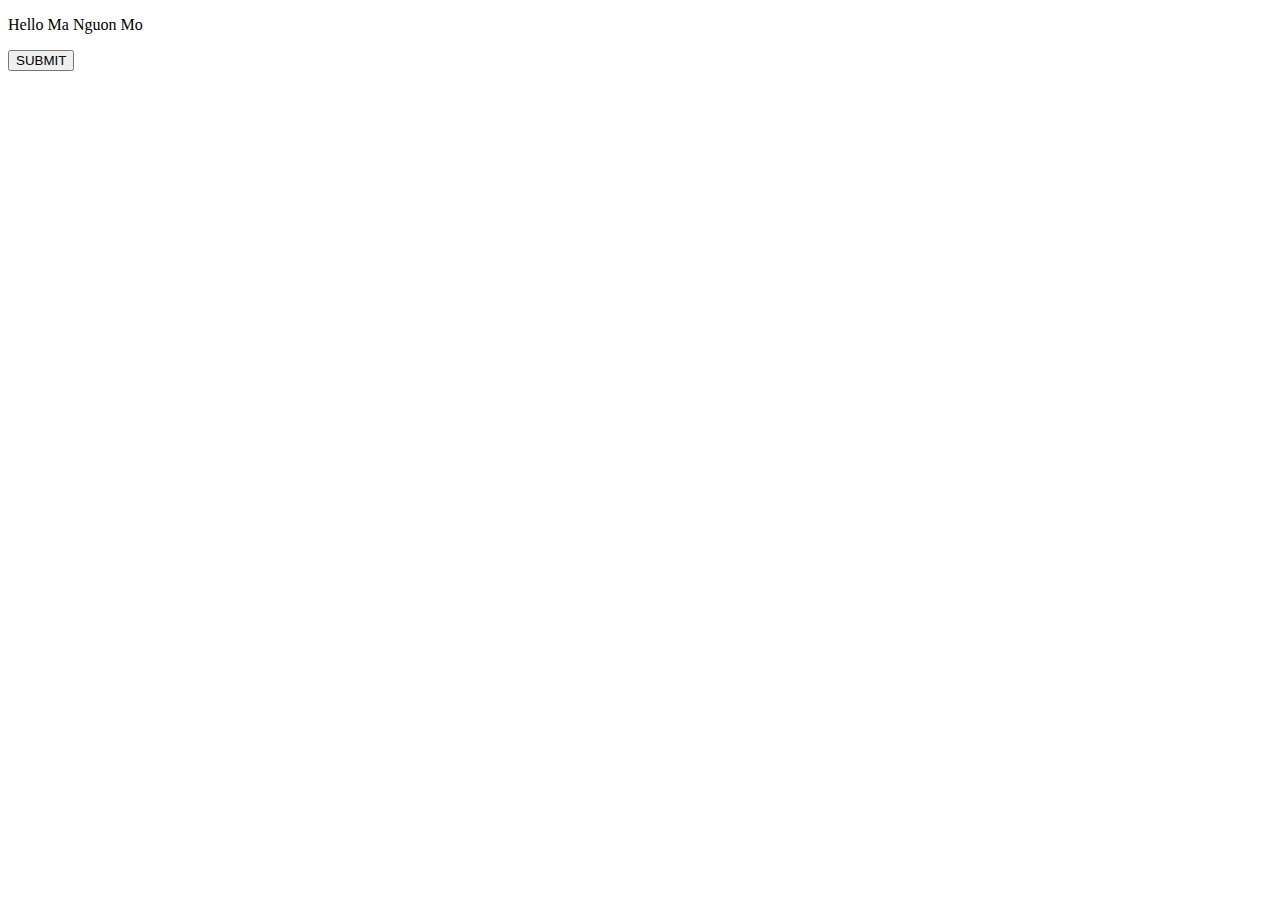
==== index.html @ a51031b6 "adđ index.html file" ====
<!DOCTYPE html>
<html lang="en">
<head>
    <meta charset="UTF-8">
    <meta http-equiv="X-UA-Compatible" content="IE=edge">
    <meta name="viewport" content="width=device-width, initial-scale=1.0">
    <title>Document</title>
</head>
<body>
    <p>Hello Ma Nguon Mo</p>
    <button>SUBMIT</button>
</body>
</html>
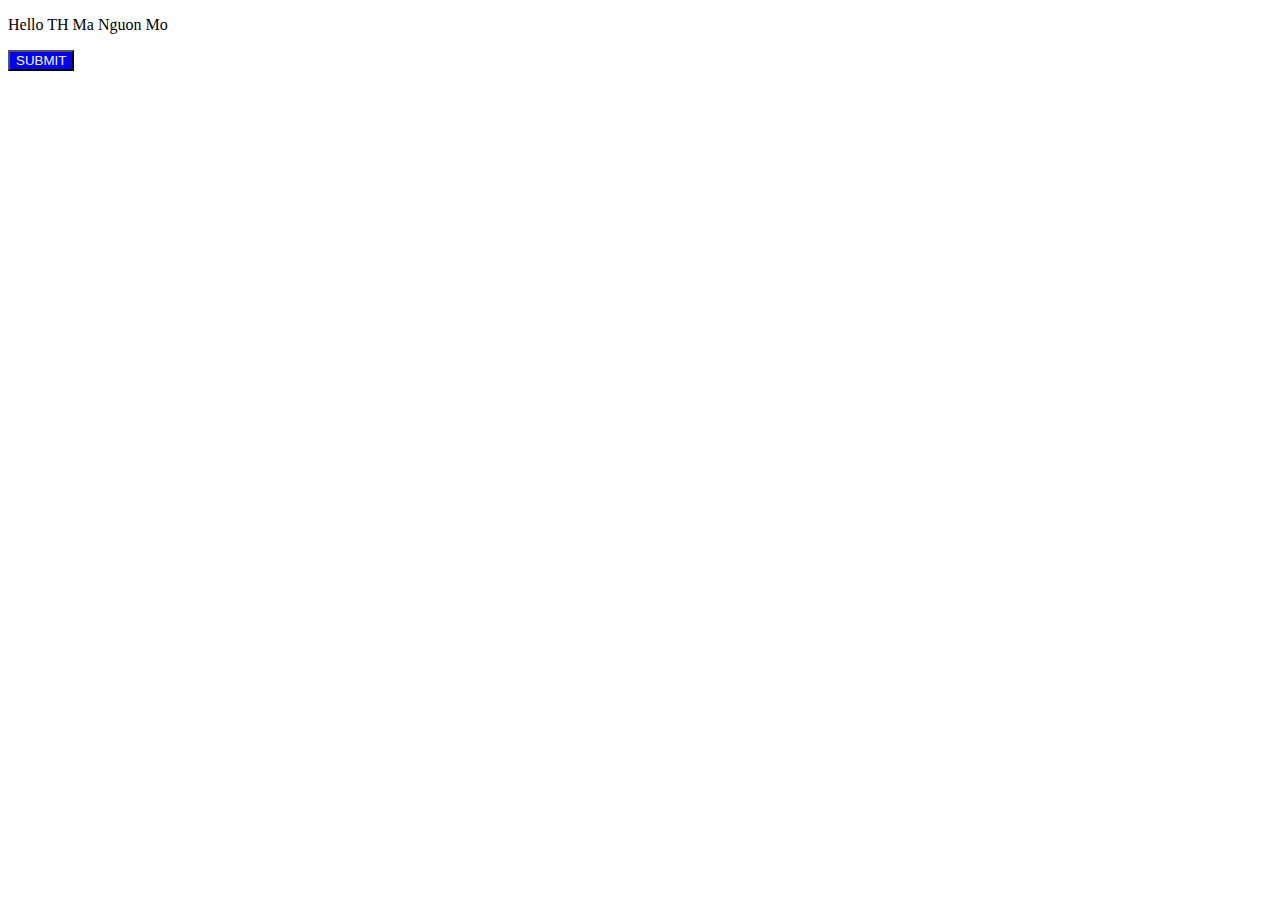
==== commit 06717049: "update index.html file" ====
--- a/index.html
+++ b/index.html
@@ -5,9 +5,11 @@
     <meta http-equiv="X-UA-Compatible" content="IE=edge">
     <meta name="viewport" content="width=device-width, initial-scale=1.0">
     <title>Document</title>
+    <link rel="stylesheet" href="index.css">
+    <link rel="stylesheet" href="index2.css">
 </head>
 <body>
-    <p>Hello Ma Nguon Mo</p>
+    <p>Hello TH Ma Nguon Mo</p>
     <button>SUBMIT</button>
 </body>
 </html>--- a/index.css
+++ b/index.css
@@ -0,0 +1,4 @@
+button{
+    background-color: blue;
+    color: rgb(255, 255, 255);
+}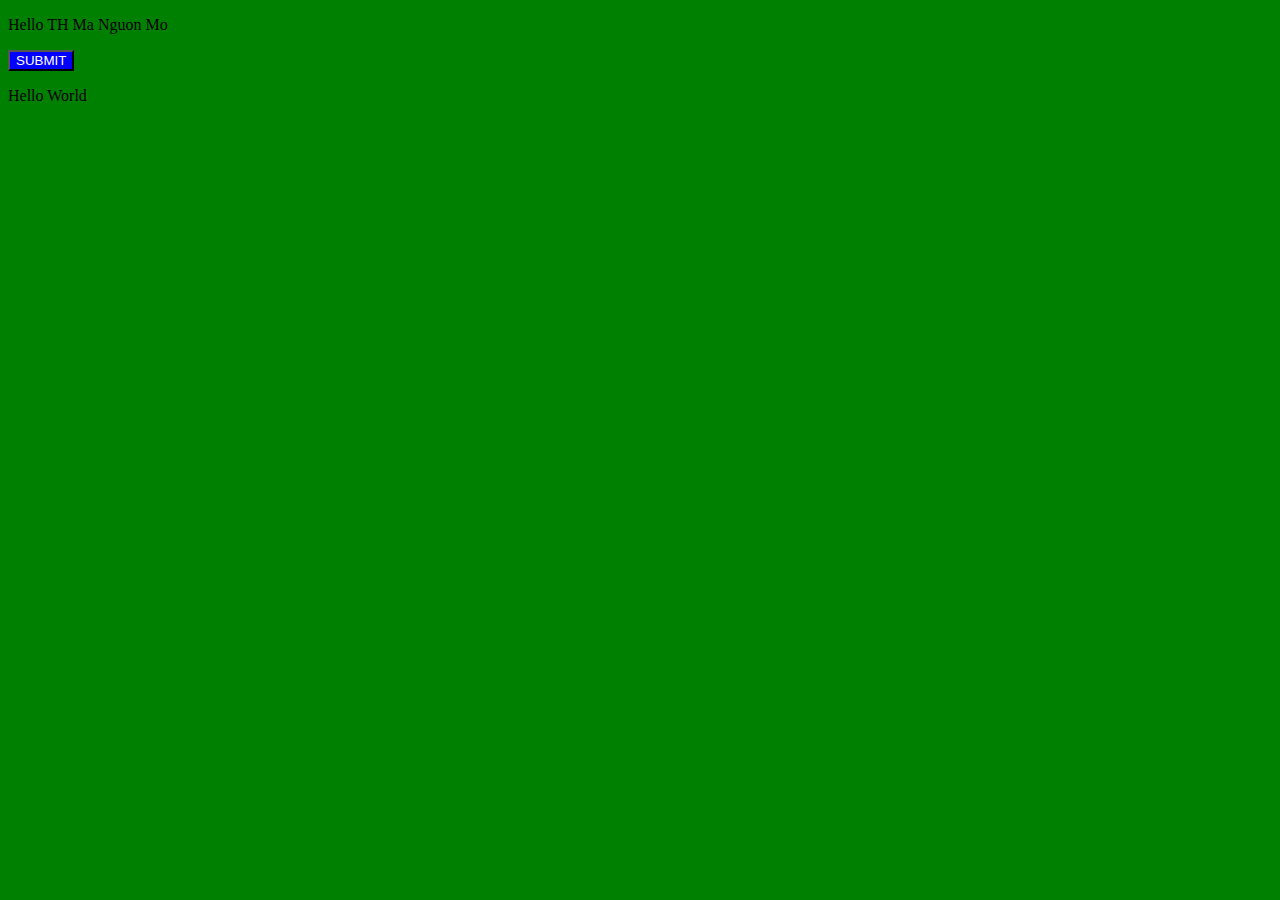
==== commit 898f32b7: "update index.html file" ====
--- a/index.html
+++ b/index.html
@@ -11,5 +11,6 @@
 <body>
     <p>Hello TH Ma Nguon Mo</p>
     <button>SUBMIT</button>
+    <p>Hello World</p>
 </body>
 </html>--- a/index2.css
+++ b/index2.css
@@ -0,0 +1,3 @@
+body {
+    background-color: green;
+}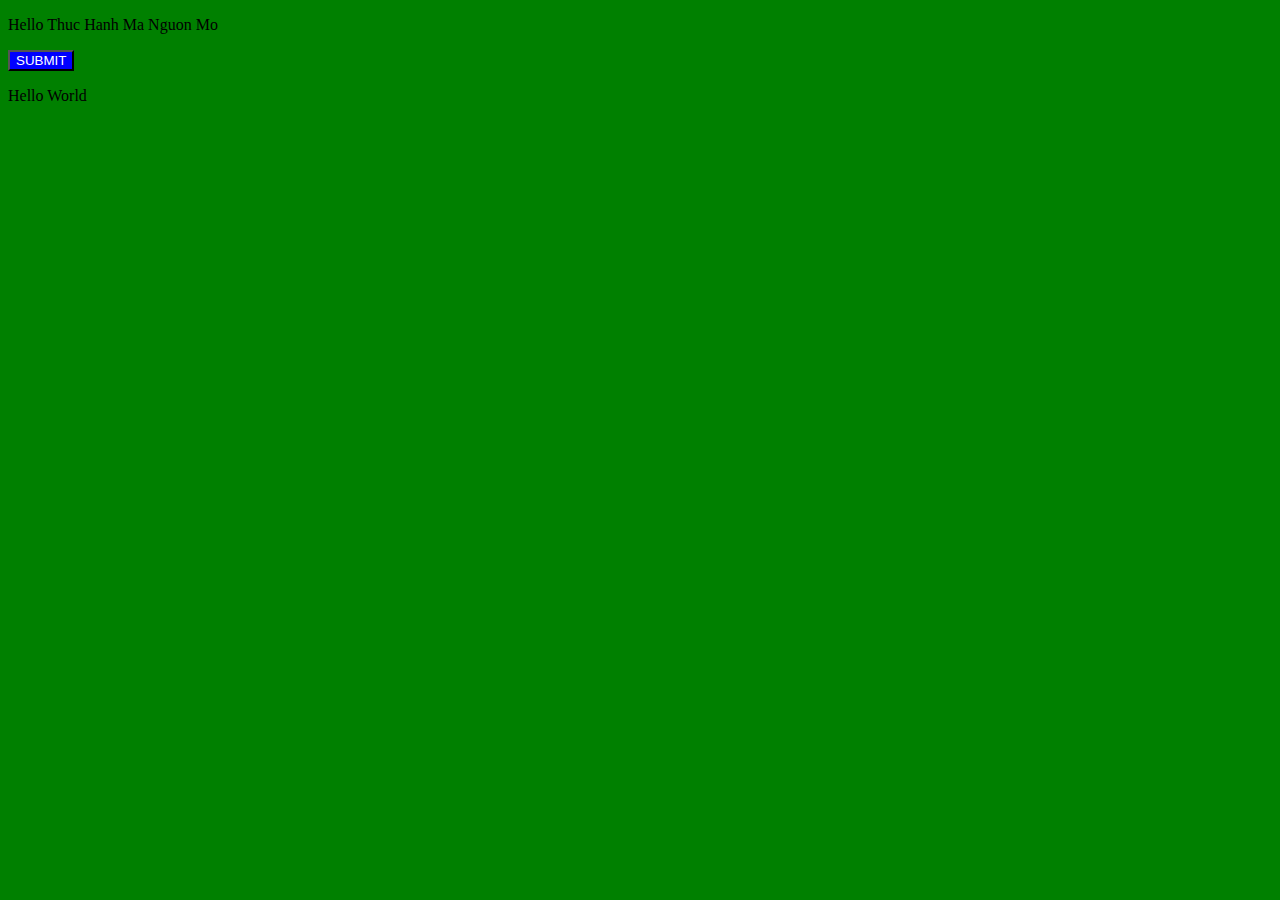
==== commit af9cd936: "update index.html file new" ====
--- a/index.html
+++ b/index.html
@@ -9,7 +9,7 @@
     <link rel="stylesheet" href="index2.css">
 </head>
 <body>
-    <p>Hello TH Ma Nguon Mo</p>
+    <p>Hello Thuc Hanh Ma Nguon Mo</p>
     <button>SUBMIT</button>
     <p>Hello World</p>
 </body>
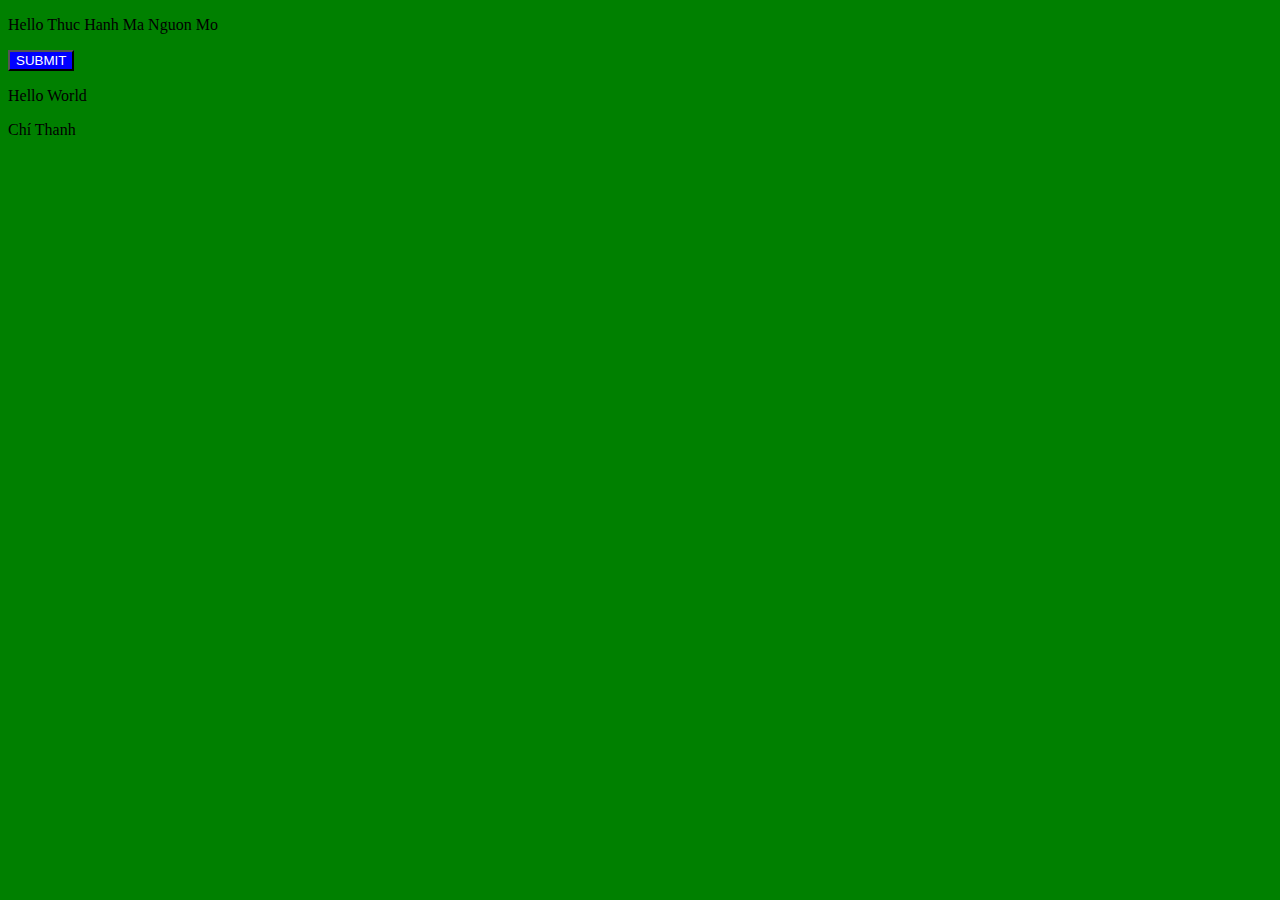
==== commit ad56ee30: "Update index.html" ====
--- a/index.html
+++ b/index.html
@@ -12,5 +12,6 @@
     <p>Hello Thuc Hanh Ma Nguon Mo</p>
     <button>SUBMIT</button>
     <p>Hello World</p>
+    <p>Chí Thanh<p>
 </body>
-</html>+</html>
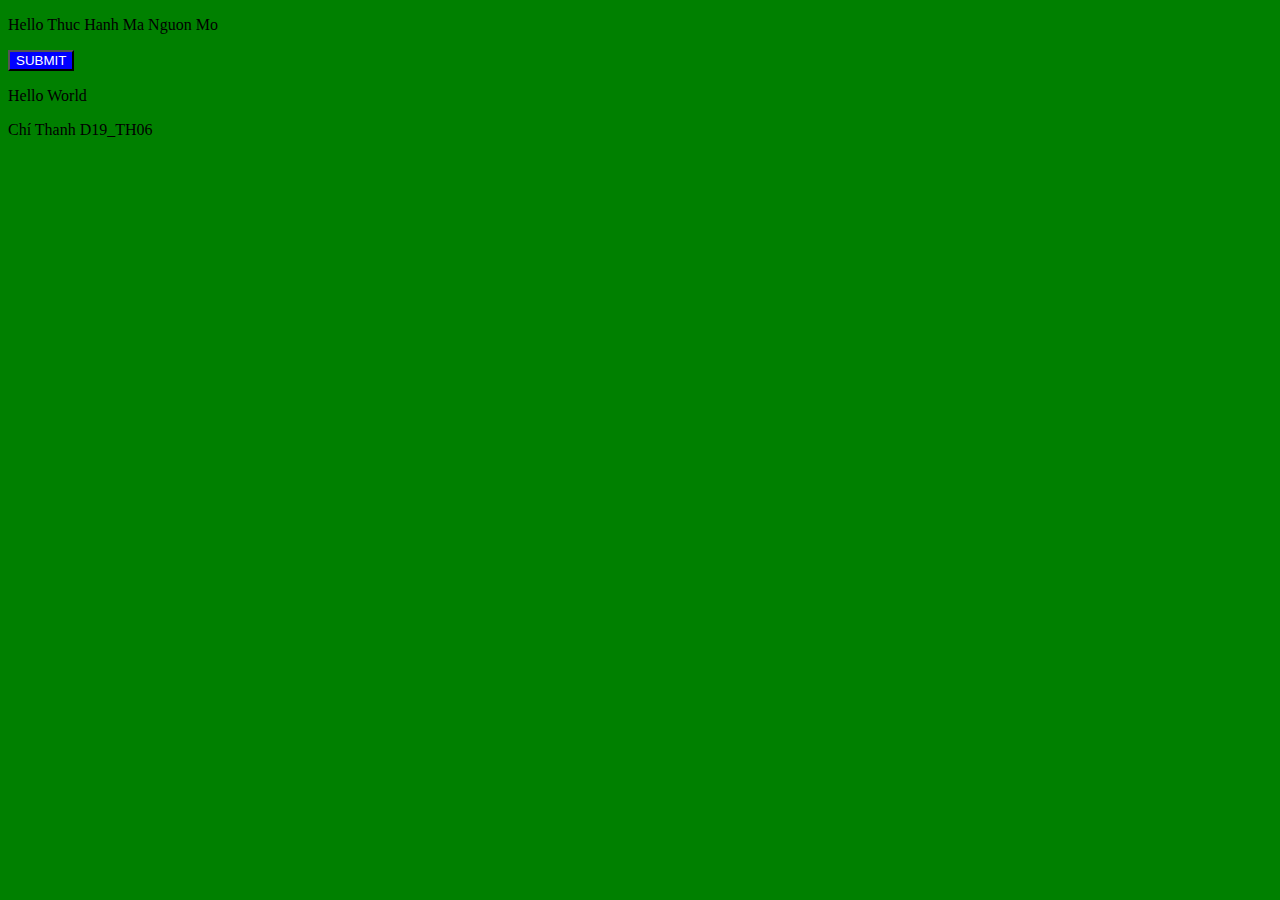
==== commit 7f538a34: "Update index.html" ====
--- a/index.html
+++ b/index.html
@@ -12,6 +12,6 @@
     <p>Hello Thuc Hanh Ma Nguon Mo</p>
     <button>SUBMIT</button>
     <p>Hello World</p>
-    <p>Chí Thanh<p>
+    <p>Chí Thanh D19_TH06<p>
 </body>
 </html>
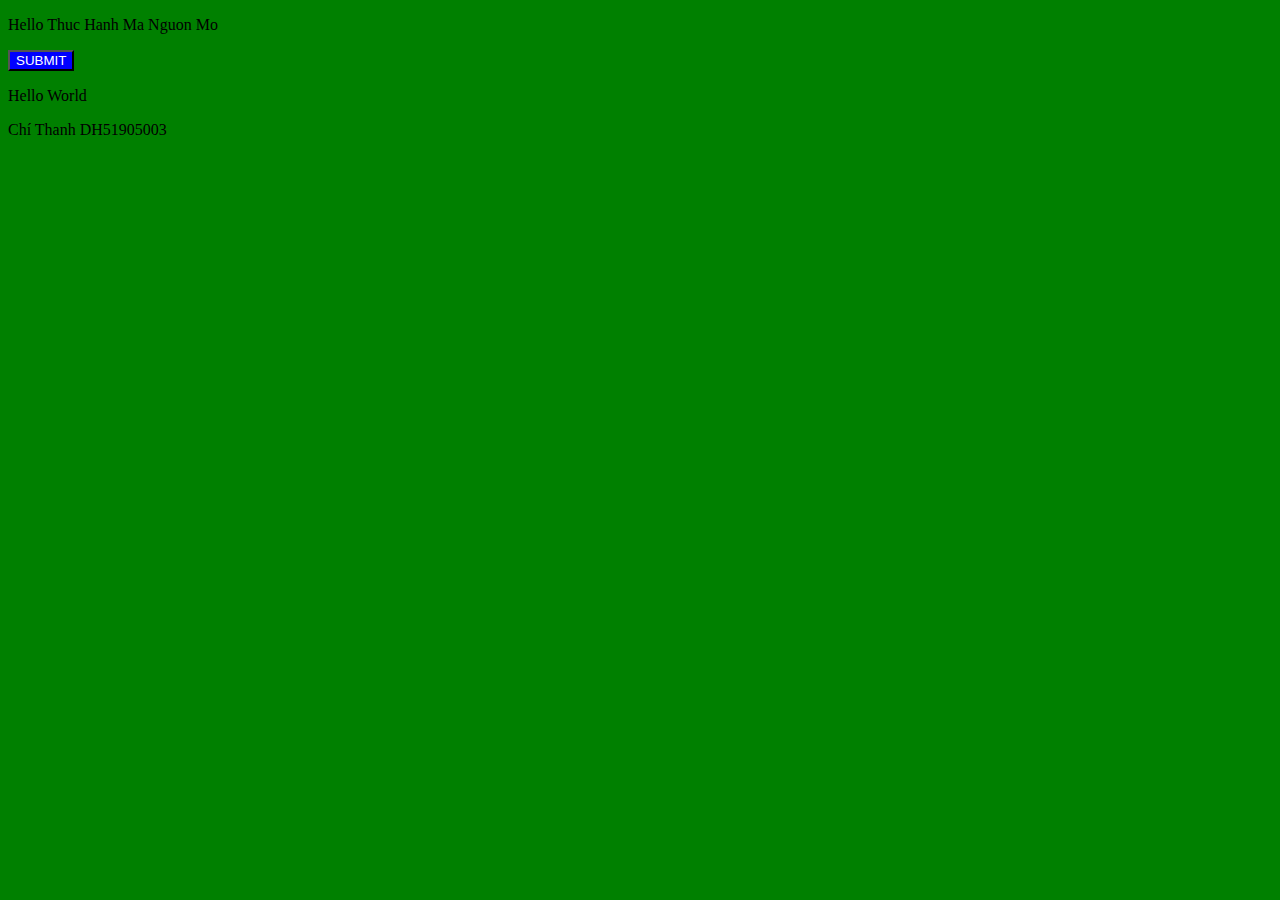
==== commit b30985e0: "sua file de ato conflic" ====
--- a/index.html
+++ b/index.html
@@ -12,6 +12,6 @@
     <p>Hello Thuc Hanh Ma Nguon Mo</p>
     <button>SUBMIT</button>
     <p>Hello World</p>
-    <p>Chí Thanh D19_TH06<p>
+    <p>Chí Thanh DH51905003<p>
 </body>
 </html>
